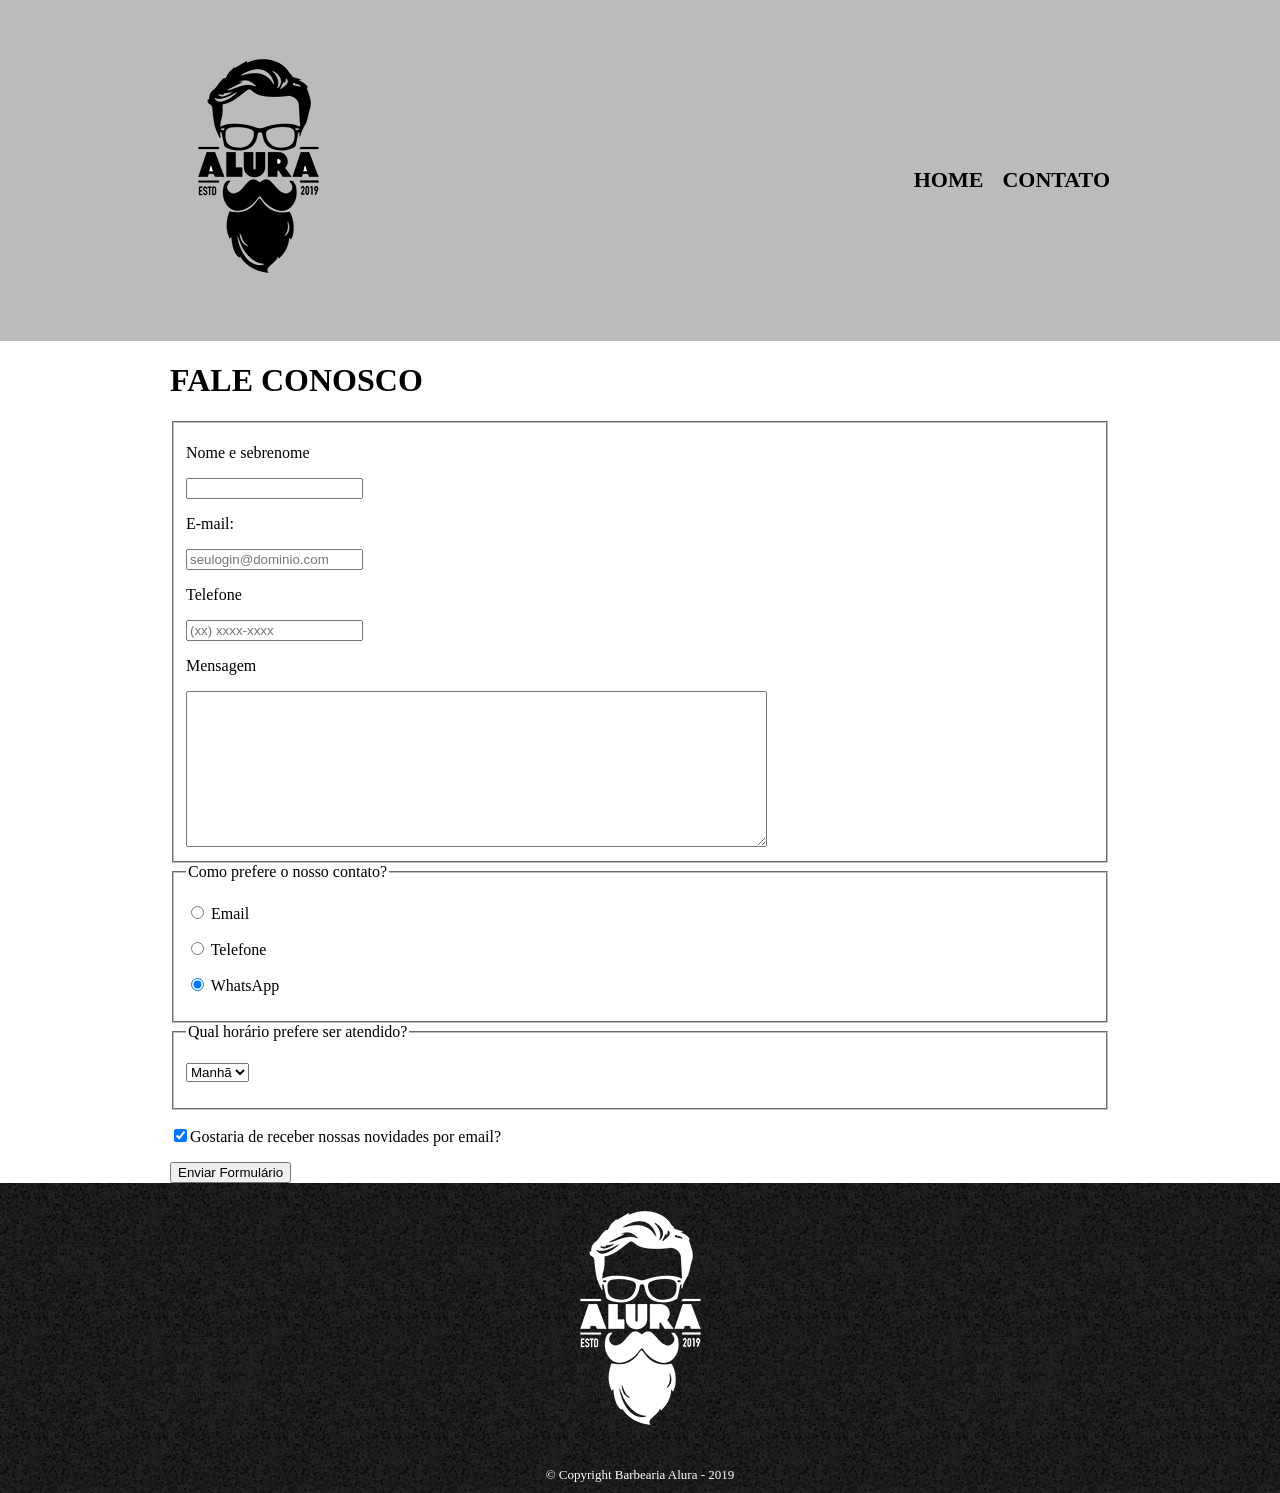
==== contatos.html @ 0bdca27d "ok" ====
<!DOCTYPE html>
<html lang="Pt-br">

<head>
    <meta charset="UTF-8">
    <meta name="viewport" content="width=device-width, initial-scale=1.0">
    <title>Contato</title>
    <link rel="stylesheet" href="style.css">
</head>

<body>
    <header>
        <div class="caixa">
            <h1><img src="logo.png"></h1>

            <nav>
                <ul>
                    <li><a href="index.html">Home</a></li>
                    <li><a href="contatos.html">Contato</a></li>
                </ul>
            </nav>
        </div>
    </header>
    <main>
        <form>
            <h1> FALE CONOSCO </h1>
            <fieldset>
                <p> Nome e sebrenome </p>
                <input type="text" class="input-texto" required>

                <p> E-mail:</p>
                <input type=" email" class="input-texto" required placeholder="seulogin@dominio.com">

                <p> Telefone</p>
                <input type="tel" class="input-texto" required placeholder="(xx) xxxx-xxxx">

                <p> Mensagem </p>
                <textarea cols="70" rows="10" required></textarea>
            </fieldset>

            <fieldset>
                <legend>Como prefere o nosso contato?</legend>
                <p><input type="radio" name="contato" value="email"> Email</p>
                <p><input type="radio" name="contato" value="telefone"> Telefone</p>
                <p><input type="radio" name="contato" value="whatsapp" checked> WhatsApp</p>
            </fieldset>

            <fieldset>
                <legend>Qual horário prefere ser atendido?</legend>
                <p>
                    <select>
                        <option>Manhã</option>
                        <option>Tarde</option>
                        <option>Noite</option>
                    </select>
            </fieldset>
            <p>
                <input type="checkbox" checked>Gostaria de receber nossas novidades por email?
            </p>
            <button class="enviar"> Enviar Formulário </button>
        </form>
    </main>
    <footer>
        <img src="logo-branco.png">
        <p>

        <p class="copyright">&copy; Copyright Barbearia Alura - 2019</p>
    </footer>

</body>

</html>
---- style.css ----
body{
margin : 0px;
padding: 0px;
}

header {
background: #BBBBBB;
padding: 20px 0;
}

.caixa {
position: relative;
width: 940px;
margin: 0 auto;
}

nav {
position: absolute;
top: 110px;
right: 0;
}

nav li {
display: inline;
margin: 0 0 0 15px;
}

nav a {
text-transform: uppercase;
color: #000000;
font-weight: bold;
font-size: 22px;
text-decoration: none;
}

nav a:hover {
color: #3f11e6;
text-decoration: underline;
}

main {
width: 940px;
margin: 0 auto;
}

.principal{
background: #8a8084;
padding: 5%;

}

.beneficios {
background: #BBBBBB;
padding: 20px;
font-size:20px;
}

.beneficios ul {
display: inline-block;
vertical-align: top;
width: 20%;
margin-right: 15%;
line-height : 2.0;
}

.imagembeneficios {
width: 50%;
}

/* PRODUTOS */
.produtos {
width: 940px;
margin: 0 auto;
padding: 50px 0;
}

.produtos li {
display: inline-block;
text-align: center;
width: 30%;
vertical-align: top;
margin: 0 1.5%;
padding: 30px 20px;
box-sizing: border-box;
border: 2px solid #000000;
border-radius: 10px;
}

.produtos li:hover {
border-color: #C78C19;
}

.produtos li:active {
border-color: #088C19;
}

.produtos li:hover h2 {
font-size: 34px;
}

.produtos h2 {
font-size: 30px;
font-weight: bold;
}

.produto-descricao {
font-size: 18px;
}

.produto-preco {
font-size: 22px;
font-weight: bold;
margin-top: 10px;
}


footer {
text-align: center;
background: url("bg.jpg");
padding: 10px 0;
}

.copyright {
color: #FFFFFF;
font-size: 13px;
margin: 20px 0 0;
}
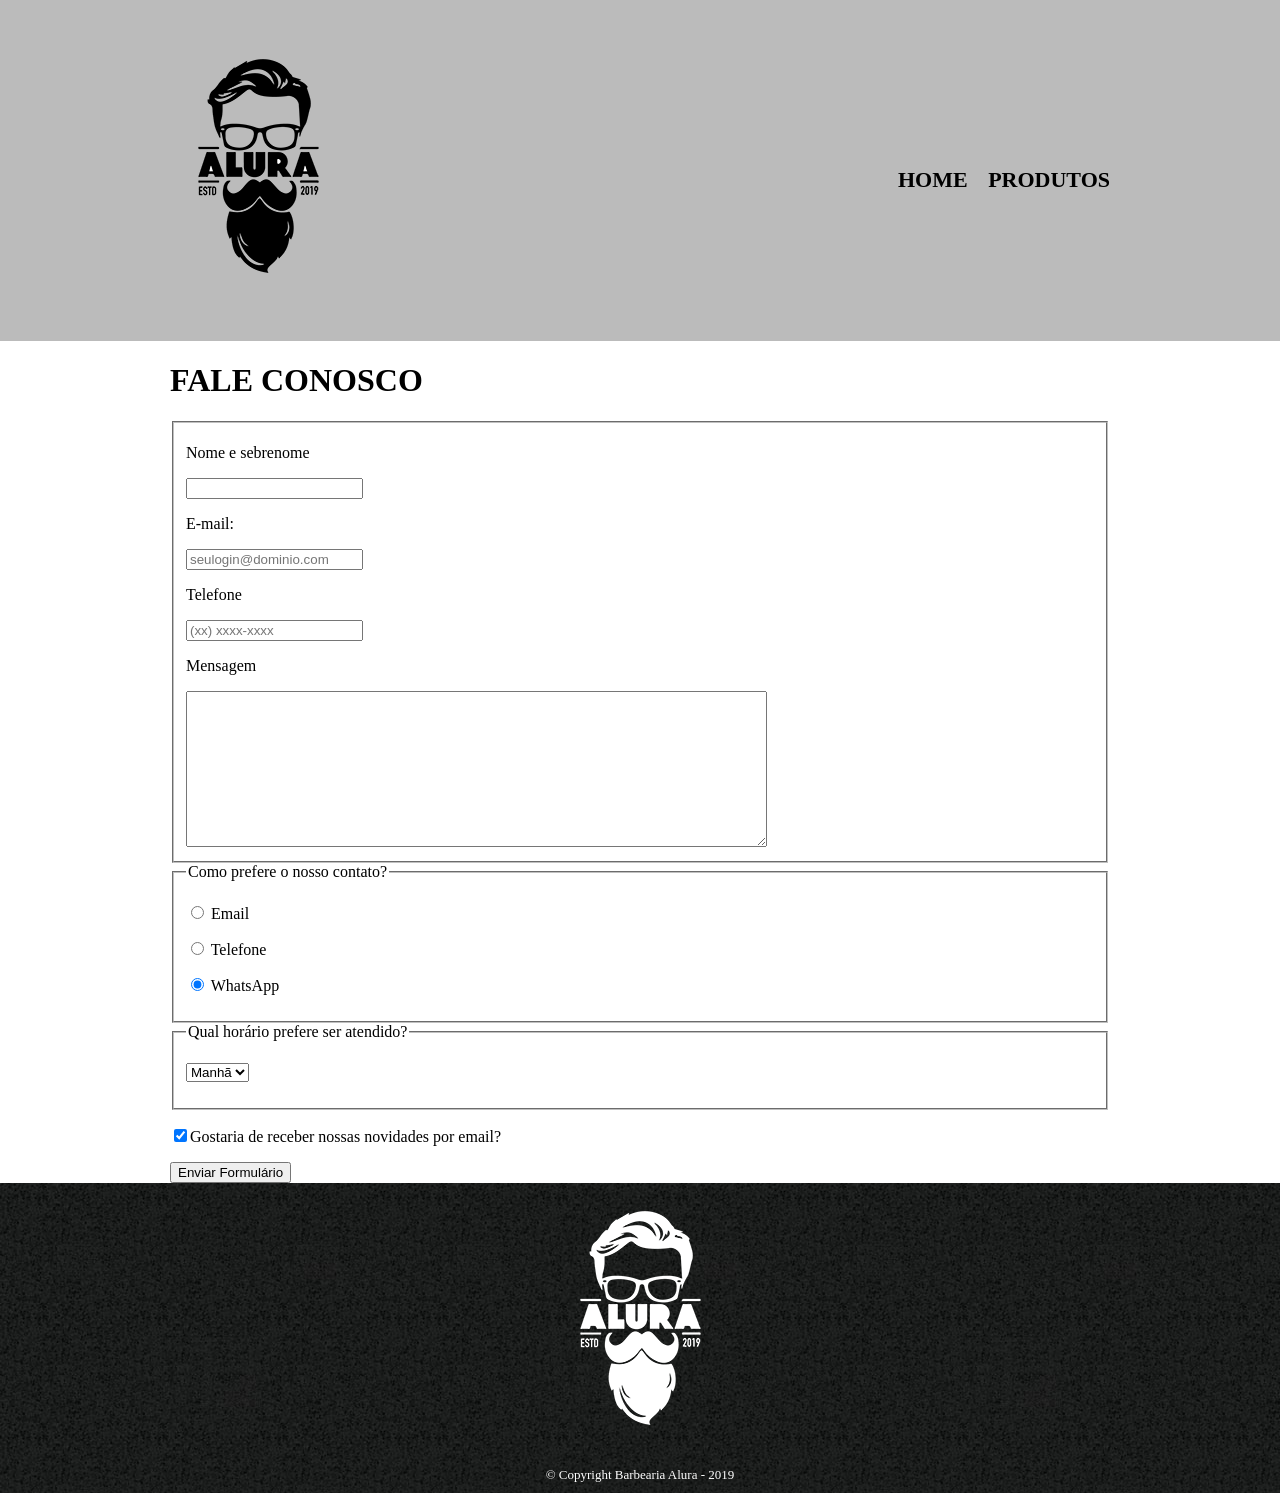
==== commit 1836f8d9: "2" ====
--- a/contatos.html
+++ b/contatos.html
@@ -15,8 +15,8 @@
 
             <nav>
                 <ul>
-                    <li><a href="index.html">Home</a></li>
-                    <li><a href="contatos.html">Contato</a></li>
+                    <li><a href="index.html"> Home </a></li>
+                    <li><a href="produtos.html">Produtos </a></li>
                 </ul>
             </nav>
         </div>
